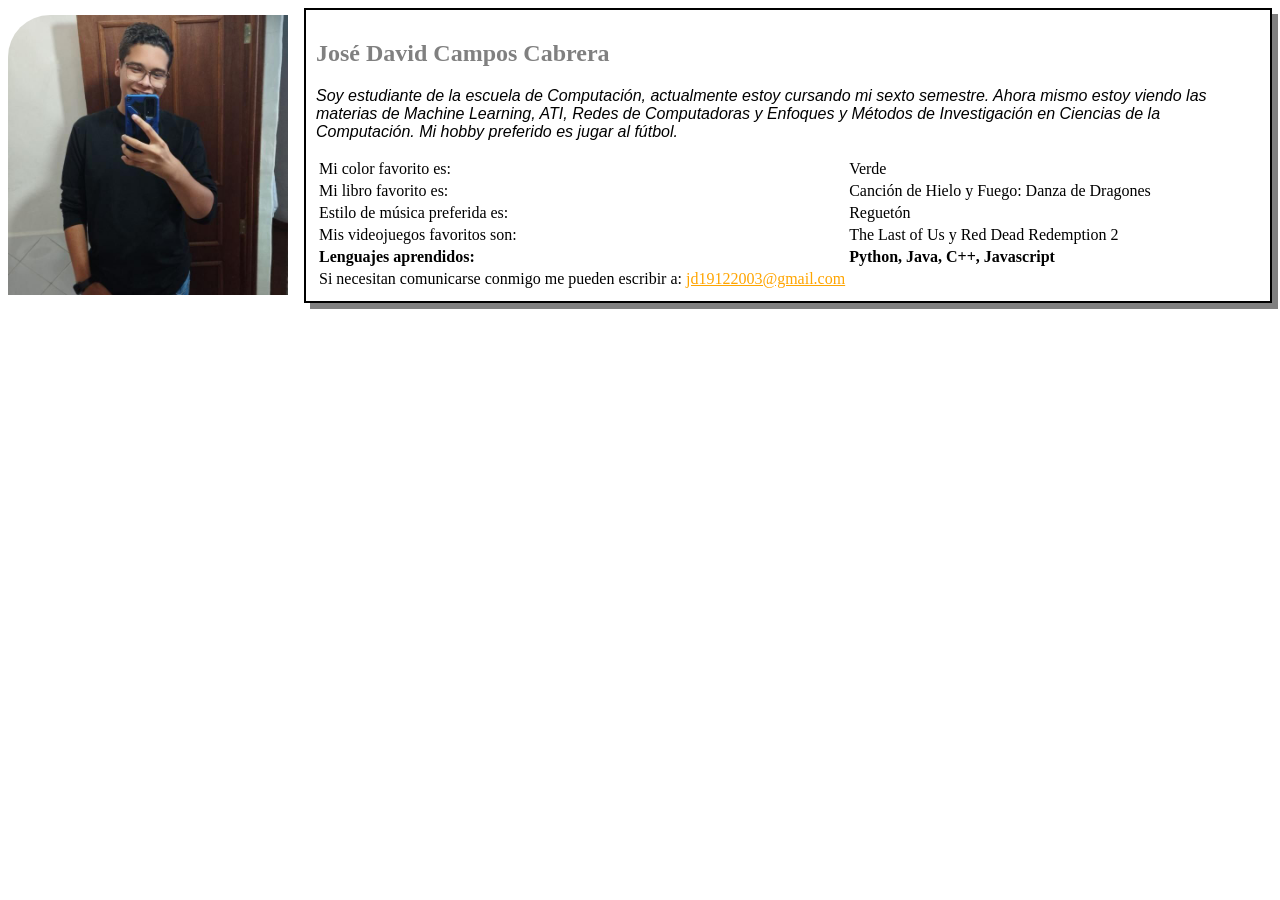
==== Reto 1/perfil.html @ 407f2687 "arreglo de arbol dom" ====
<!DOCTYPE html>
<html lang="es-ES">

<head>
    <meta charset="UTF-8">
    <meta name="viewport" content="width=device-width, initial-scale=1.0">
    <title>José Campos</title>
    <link rel="icon" type="image/x-icon" href="https://www.ciens.ucv.ve/portalasig2/favicon.ico">
    <link rel="stylesheet" href="style.css">
</head>

<body>
    <div class="contenedor">
        <img id="imagen" src="30136061.jpg" alt="">
        <div id="informacion">
            <h2 id="nombre">José David Campos Cabrera</h2>
            <p id="descripcion"> <i>Soy estudiante de la escuela de Computación, actualmente estoy cursando mi sexto
                    semestre. Ahora mismo estoy viendo las materias de Machine Learning,
                    ATI, Redes de Computadoras y Enfoques y Métodos de Investigación en Ciencias de la Computación. Mi
                    hobby preferido es jugar al fútbol.</i>
            </p>

            <table>
                <tfoot>
                    <tr>
                        <td>Si necesitan comunicarse conmigo me pueden escribir a: <a href="mailto:jd19122003@gmail.com">jd19122003@gmail.com</a></td>
                    </tr>
                </tfoot>
                <tbody>
                    <tr>
                        <td>Mi color favorito es: </td>
                        <td>Verde</td>
                    </tr>
                    <tr>
                        <td>Mi libro favorito es:</td>
                        <td>Canción de Hielo y Fuego: Danza de Dragones</td>
                    </tr>
                    <tr>
                        <td>Estilo de música preferida es:</td>
                        <td>Reguetón</td>
                    </tr>
                    <tr>
                        <td>Mis videojuegos favoritos son:</td>
                        <td>The Last of Us y Red Dead Redemption 2</td>
                    </tr>
                    <tr>
                        <td><b>Lenguajes aprendidos:</b></td>
                        <td><b>Python, Java, C++, Javascript</b></td>
                    </tr>
                </tbody>
            </table>
        </div>
    </div>


</body>

</html>
---- Reto 1/style.css ----
#nombre {
            color: gray;
        }

        #descripcion {
            font-family: sans-serif;
        }

        .contenedor {
            display: flex;
            align-items: center;
            gap: 1rem;
        }

        #imagen {
            width: 280px;
            border-top-left-radius: 15%;
        }

        #informacion {
            border: 2px solid black;
            padding: 10px;
            box-shadow: 6px 6px 0 0 gray;
        }

        tfoot a {
            color: orange;
        }

        tfoot a:active {
            color: red;
        }

        nav {
            font-family: sans-serif;
            background-color: skyblue;
            padding: 0;
            margin: 0;
            height: 80px;
        }

        footer {
            background-color: skyblue;
        }

        nav ul {
            list-style: none;
            display: flex;
            justify-content: space-around;
            width: 100%;
            height: 100%;
        }

        nav ul li {
            color: white;
            display: flex;
            align-items: center;
            height: 100%;
        }

        #boton {
            padding: 4px 15px;
            color: lightblue;
        }

        #busqueda {
            height: 20px;
        }

        #ati {
            font-size: xx-large;
            border-right: 2px solid white;
            padding-right: 10px;
        }

        #ati sub {
            font-size: medium;
        }

        #saludo {
            justify-content: center;
        }

        #barrabusqueda {
            border-left: 2px solid white;
            padding-left: 10px;
        }

        footer {
            font-family: sans-serif;
            text-align: center;
            padding: 12px 0;
        }


        li p {
            color: rgb(90, 144, 165);
            text-align: center;
        }

        #lista-personas {
            font-family: sans-serif;
            display: grid;
            grid-template-columns: repeat(4, 1fr);
            grid-auto-rows: 250px;
            gap: 33px;
        }

        #persona {
            display: grid;
            grid-template-rows: auto 1fr auto;
            justify-items: center;
            background-color: rgb(233, 231, 231);
            padding: 20px;
        }

        section {
            padding: 30px 50px;
            margin-bottom: 50px;
        }

        #persona img {
            max-width: 180px;
            max-height: 180px;
        }

        #persona:hover {
            background-color: #99c5dd;
            -webkit-animation-name: sobrepasar;
            -webkit-animation-duration: .5s;
            animation-name: sobrepasar;
            animation-duration: .5s;
            animation-timing-function: ease-out;
            -webkit-animation-timing-function: ease-out;
            transform: scale(1.075) rotate(6deg);
        }

        @-webkit-keyframes sobrepasar {
            0% {
                transform: scale(1) rotate(0deg);
            }

            10% {
                transform: scale(1.0075) rotate(0.6deg);
            }

            20% {
                transform: scale(1.015) rotate(1.2deg);
            }

            30% {
                transform: scale(1.0225) rotate(1.8deg);
            }

            40% {
                transform: scale(1.03) rotate(2.4deg);
            }

            50% {
                transform: scale(1.0375) rotate(3deg);
            }

            60% {
                transform: scale(1.045) rotate(3.6deg);
            }

            70% {
                transform: scale(1.0525) rotate(4.2deg);
            }

            80% {
                transform: scale(1.06) rotate(4.8deg);
            }

            90% {
                transform: scale(1.0675) rotate(5.4deg);
            }

            100% {
                transform: scale(1.075) rotate(6deg);
            }
        }

        @keyframes sobrepasar {
            0% {
                transform: scale(1) rotate(0deg);
            }

            10% {
                transform: scale(1.0075) rotate(0.6deg);
            }

            20% {
                transform: scale(1.015) rotate(1.2deg);
            }

            30% {
                transform: scale(1.0225) rotate(1.8deg);
            }

            40% {
                transform: scale(1.03) rotate(2.4deg);
            }

            50% {
                transform: scale(1.0375) rotate(3deg);
            }

            60% {
                transform: scale(1.045) rotate(3.6deg);
            }

            70% {
                transform: scale(1.0525) rotate(4.2deg);
            }

            80% {
                transform: scale(1.06) rotate(4.8deg);
            }

            90% {
                transform: scale(1.0675) rotate(5.4deg);
            }

            100% {
                transform: scale(1.075) rotate(6deg);
            }
        }
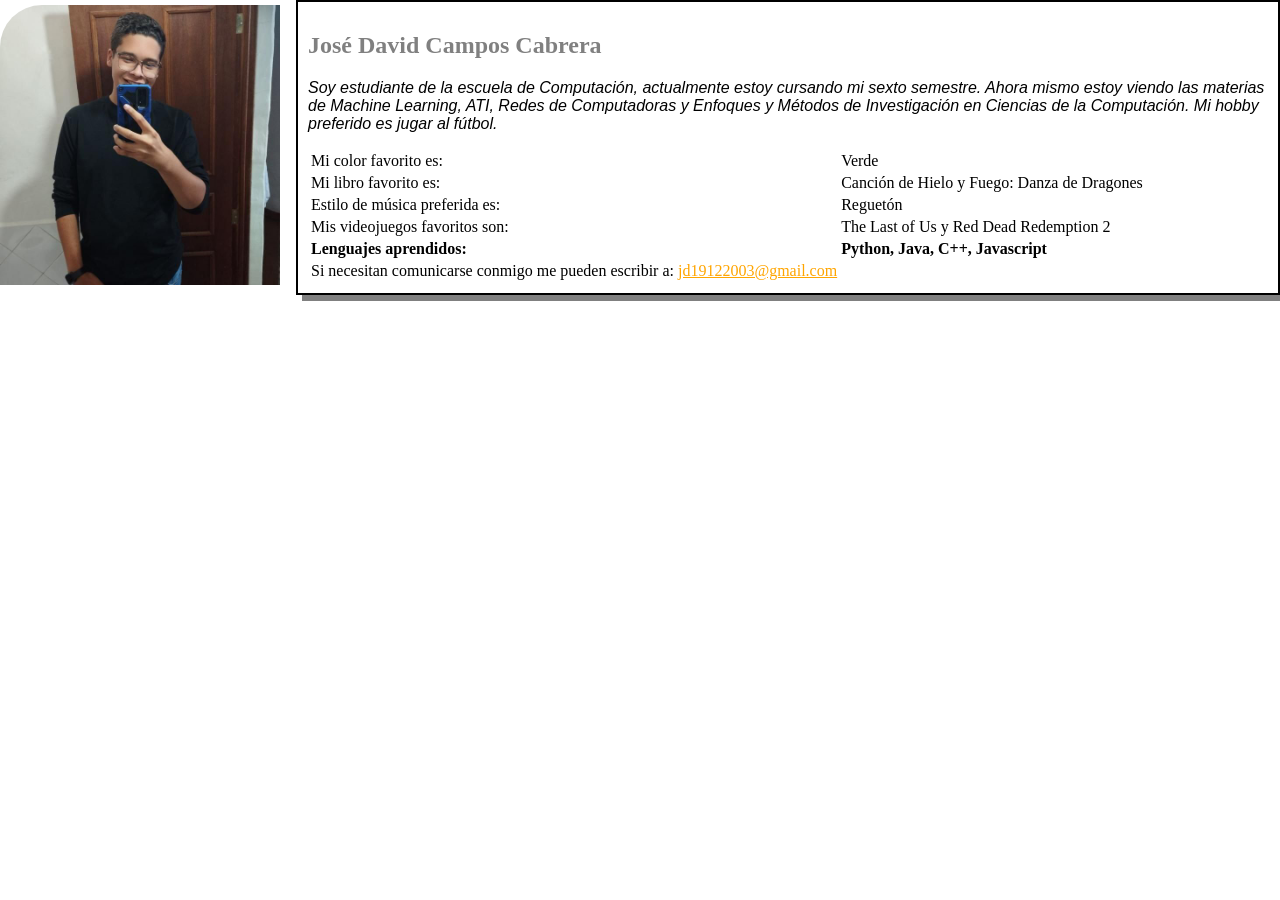
==== commit 97a20b40: "Version Responsive" ====
--- a/Reto 1/perfil.html
+++ b/Reto 1/perfil.html
@@ -4,14 +4,20 @@
 <head>
     <meta charset="UTF-8">
     <meta name="viewport" content="width=device-width, initial-scale=1.0">
-    <title>José Campos</title>
-    <link rel="icon" type="image/x-icon" href="https://www.ciens.ucv.ve/portalasig2/favicon.ico">
+    <title>José Campos Cabrera</title>
+    <link rel="icon" type="image/x-icon" href="docs/favicon.ico">
     <link rel="stylesheet" href="style.css">
 </head>
 
 <body>
     <div class="contenedor">
-        <img id="imagen" src="30136061.jpg" alt="">
+        <picture>
+            <source srcset="30136061Pequena.jpg" media="(max-width: 768px)">
+
+            <source srcset="30136061Grande.jpg" media="(min-width: 769px)">
+
+            <img id="imagen" src="30136061Grande.jpg" alt="">
+        </picture>
         <div id="informacion">
             <h2 id="nombre">José David Campos Cabrera</h2>
             <p id="descripcion"> <i>Soy estudiante de la escuela de Computación, actualmente estoy cursando mi sexto
@@ -23,7 +29,8 @@
             <table>
                 <tfoot>
                     <tr>
-                        <td>Si necesitan comunicarse conmigo me pueden escribir a: <a href="mailto:jd19122003@gmail.com">jd19122003@gmail.com</a></td>
+                        <td>Si necesitan comunicarse conmigo me pueden escribir a: <a
+                                href="mailto:jd19122003@gmail.com">jd19122003@gmail.com</a></td>
                     </tr>
                 </tfoot>
                 <tbody>
--- a/Reto 1/style.css
+++ b/Reto 1/style.css
@@ -1,3 +1,8 @@
+        body {
+            margin: 0;
+            padding: 0;
+        }
+        
         #nombre {
             color: gray;
         }
@@ -225,4 +230,52 @@
             100% {
                 transform: scale(1.075) rotate(6deg);
             }
+        }
+
+        @media screen and (min-width: 320px ) and (max-width: 480px){ /*Móviles*/
+            #descripcion {
+                font-size: 24px;
+            }
+
+            .contenedor {
+                flex-direction: column;
+            }
+
+            #lista-personas {
+                grid-template-columns: repeat(1, 1fr);
+            }
+            
+            #barrabusqueda {
+                display: none;
+            }
+        }
+
+        @media screen and (min-width: 481px ) and (max-width: 768px){ /*Tablets*/
+            #descripcion {
+                font-size: 24px;
+            }
+            
+            .contenedor {
+                flex-direction: column;
+            }
+
+            #lista-personas {
+                grid-template-columns: repeat(2, 1fr);
+            }
+        }
+
+        @media screen and (min-width: 769px ) and (max-width: 1024px){ /*Portatiles*/
+            #descripcion {
+                font-size: 14px;
+            }
+
+            #lista-personas {
+                grid-template-columns: repeat(3, 1fr);
+            }
+        }
+
+        @media screen and (min-width: 1025px ) and (max-width: 1200px){ /*Desktop*/
+            #descripcion {
+                font-size: 14px;
+            }
         }
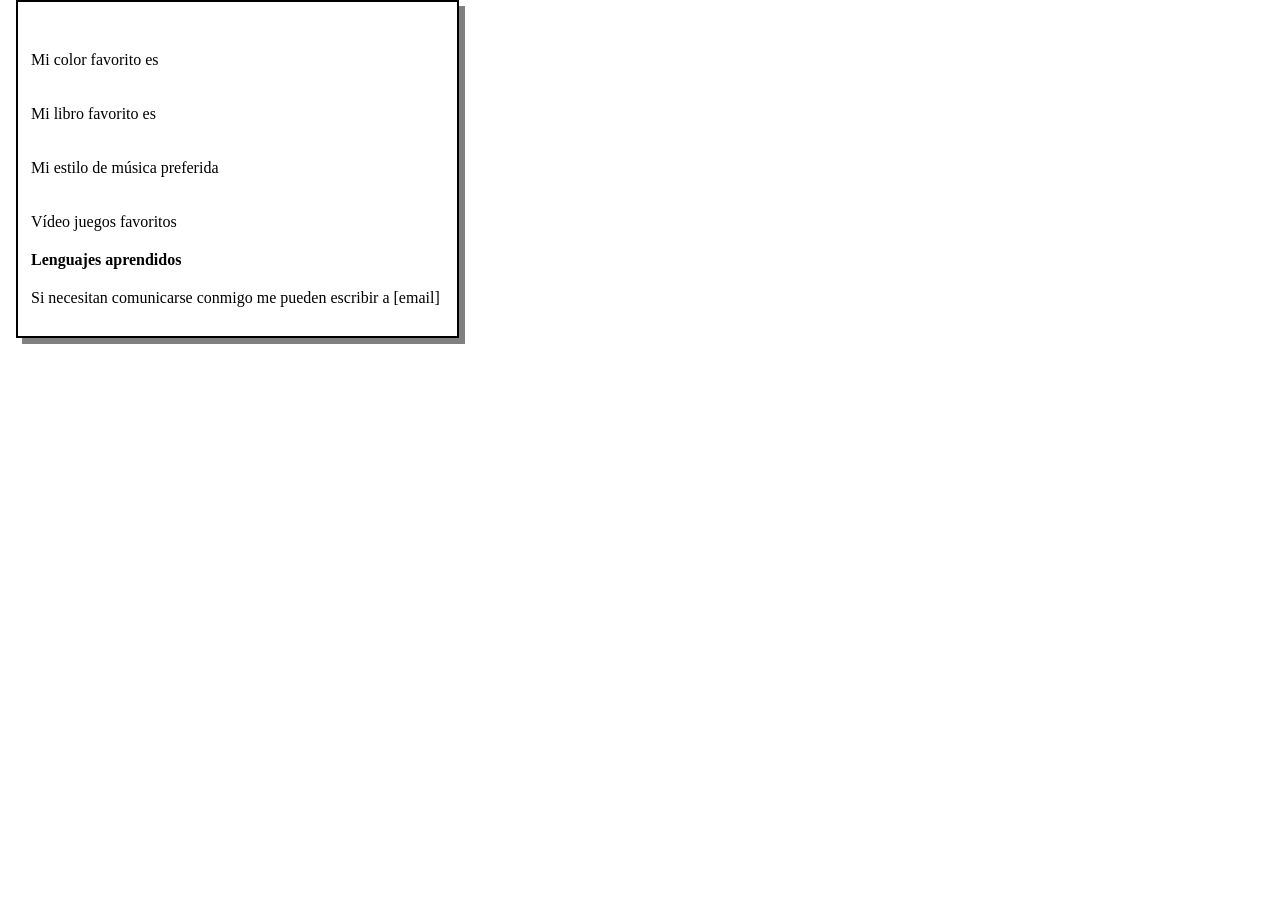
==== commit c31cf1af: "Configuracion desde javascript" ====
--- a/Reto 1/perfil.html
+++ b/Reto 1/perfil.html
@@ -4,55 +4,55 @@
 <head>
     <meta charset="UTF-8">
     <meta name="viewport" content="width=device-width, initial-scale=1.0">
-    <title>José Campos Cabrera</title>
+    <title></title>
     <link rel="icon" type="image/x-icon" href="docs/favicon.ico">
     <link rel="stylesheet" href="style.css">
+
+    <script type="text/javascript" src="conf/configES.json" defer></script>
+    <script type="text/javascript" src="js/index.js" defer></script>
 </head>
 
 <body>
     <div class="contenedor">
         <picture>
-            <source srcset="30136061Pequena.jpg" media="(max-width: 768px)">
+            <source srcset="" media="(max-width: 768px)">
 
-            <source srcset="30136061Grande.jpg" media="(min-width: 769px)">
+            <source srcset="" media="(min-width: 769px)">
 
-            <img id="imagen" src="30136061Grande.jpg" alt="">
+            <img id="imagen" src="" alt="">
         </picture>
         <div id="informacion">
-            <h2 id="nombre">José David Campos Cabrera</h2>
-            <p id="descripcion"> <i>Soy estudiante de la escuela de Computación, actualmente estoy cursando mi sexto
-                    semestre. Ahora mismo estoy viendo las materias de Machine Learning,
-                    ATI, Redes de Computadoras y Enfoques y Métodos de Investigación en Ciencias de la Computación. Mi
-                    hobby preferido es jugar al fútbol.</i>
+            <h2 id="nombre"></h2>
+            <p><i id="descripcion"></i>
             </p>
 
             <table>
                 <tfoot>
                     <tr>
-                        <td>Si necesitan comunicarse conmigo me pueden escribir a: <a
-                                href="mailto:jd19122003@gmail.com">jd19122003@gmail.com</a></td>
+                        <td><p id="email"></p><a
+                                href="mailto:"></a></td>
                     </tr>
                 </tfoot>
                 <tbody>
                     <tr>
-                        <td>Mi color favorito es: </td>
-                        <td>Verde</td>
+                        <td><p id="color"></p></td>
+                        <td></td>
                     </tr>
                     <tr>
-                        <td>Mi libro favorito es:</td>
-                        <td>Canción de Hielo y Fuego: Danza de Dragones</td>
+                        <td><p id="libro"></p></td>
+                        <td></td>
                     </tr>
                     <tr>
-                        <td>Estilo de música preferida es:</td>
-                        <td>Reguetón</td>
+                        <td><p id="musica"></p></td>
+                        <td></td>
                     </tr>
                     <tr>
-                        <td>Mis videojuegos favoritos son:</td>
-                        <td>The Last of Us y Red Dead Redemption 2</td>
+                        <td><p id="video_juego"></p></td>
+                        <td></td>
                     </tr>
                     <tr>
-                        <td><b>Lenguajes aprendidos:</b></td>
-                        <td><b>Python, Java, C++, Javascript</b></td>
+                        <td><b id="lenguajes"></b></td>
+                        <td><b></b></td>
                     </tr>
                 </tbody>
             </table>
--- a/Reto 1/style.css
+++ b/Reto 1/style.css
@@ -82,6 +82,10 @@
             font-size: medium;
         }
 
+        #ati p {
+            color:white;
+        }
+
         #saludo {
             justify-content: center;
         }
@@ -92,6 +96,7 @@
         }
 
         footer {
+            color:white;
             font-family: sans-serif;
             text-align: center;
             padding: 12px 0;
@@ -117,6 +122,7 @@
             justify-items: center;
             background-color: rgb(233, 231, 231);
             padding: 20px;
+            box-shadow: 6px 6px 0 0 gray;
         }
 
         section {
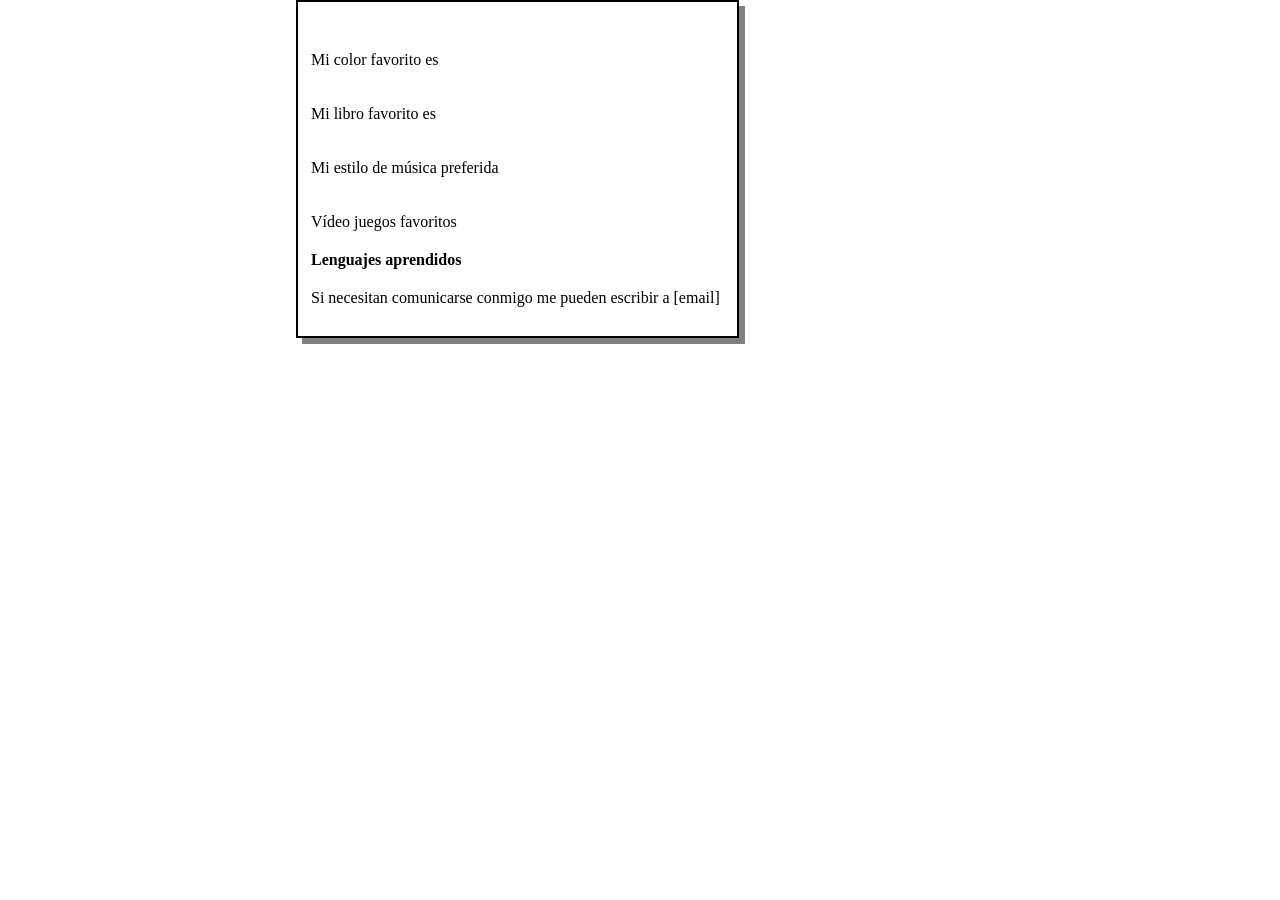
==== commit b1aea0df: "perfil con información dinámica" ====
--- a/Reto 1/perfil.html
+++ b/Reto 1/perfil.html
@@ -9,18 +9,13 @@
     <link rel="stylesheet" href="style.css">
 
     <script type="text/javascript" src="conf/configES.json" defer></script>
-    <script type="text/javascript" src="js/index.js" defer></script>
+    <script type="text/javascript" src="datos/index.json" defer></script>
+    <script type="text/javascript" src="js/perfil.js" defer></script>
 </head>
 
 <body>
     <div class="contenedor">
-        <picture>
-            <source srcset="" media="(max-width: 768px)">
-
-            <source srcset="" media="(min-width: 769px)">
-
-            <img id="imagen" src="" alt="">
-        </picture>
+        <img id="imagen" src="" alt="">
         <div id="informacion">
             <h2 id="nombre"></h2>
             <p><i id="descripcion"></i>
@@ -29,30 +24,30 @@
             <table>
                 <tfoot>
                     <tr>
-                        <td><p id="email"></p><a
+                        <td><p id="email"></p><a id="emailLink"
                                 href="mailto:"></a></td>
                     </tr>
                 </tfoot>
                 <tbody>
                     <tr>
                         <td><p id="color"></p></td>
-                        <td></td>
+                        <td> <p id="colorRes"></p></td>
                     </tr>
                     <tr>
                         <td><p id="libro"></p></td>
-                        <td></td>
+                        <td> <p id="libroRes"></p></td>
                     </tr>
                     <tr>
-                        <td><p id="musica"></p></td>
-                        <td></td>
+                        <td> <p id="musica"></p></td>
+                        <td> <p id="musicaRes"></p></td>
                     </tr>
                     <tr>
                         <td><p id="video_juego"></p></td>
-                        <td></td>
+                        <td> <p id="video_juegoRes"></p></td>
                     </tr>
                     <tr>
                         <td><b id="lenguajes"></b></td>
-                        <td><b></b></td>
+                        <td><b id="lenguajesRes"></b></td>
                     </tr>
                 </tbody>
             </table>
--- a/Reto 1/style.css
+++ b/Reto 1/style.css
@@ -4,7 +4,7 @@
         }
         
         #nombre {
-            color: gray;
+            color: orange;
         }
 
         #descripcion {
@@ -116,7 +116,7 @@
             gap: 33px;
         }
 
-        #persona {
+        .persona {
             display: grid;
             grid-template-rows: auto 1fr auto;
             justify-items: center;
@@ -130,12 +130,12 @@
             margin-bottom: 50px;
         }
 
-        #persona img {
+        .persona img {
             max-width: 180px;
             max-height: 180px;
         }
 
-        #persona:hover {
+        .persona:hover {
             background-color: #99c5dd;
             -webkit-animation-name: sobrepasar;
             -webkit-animation-duration: .5s;
